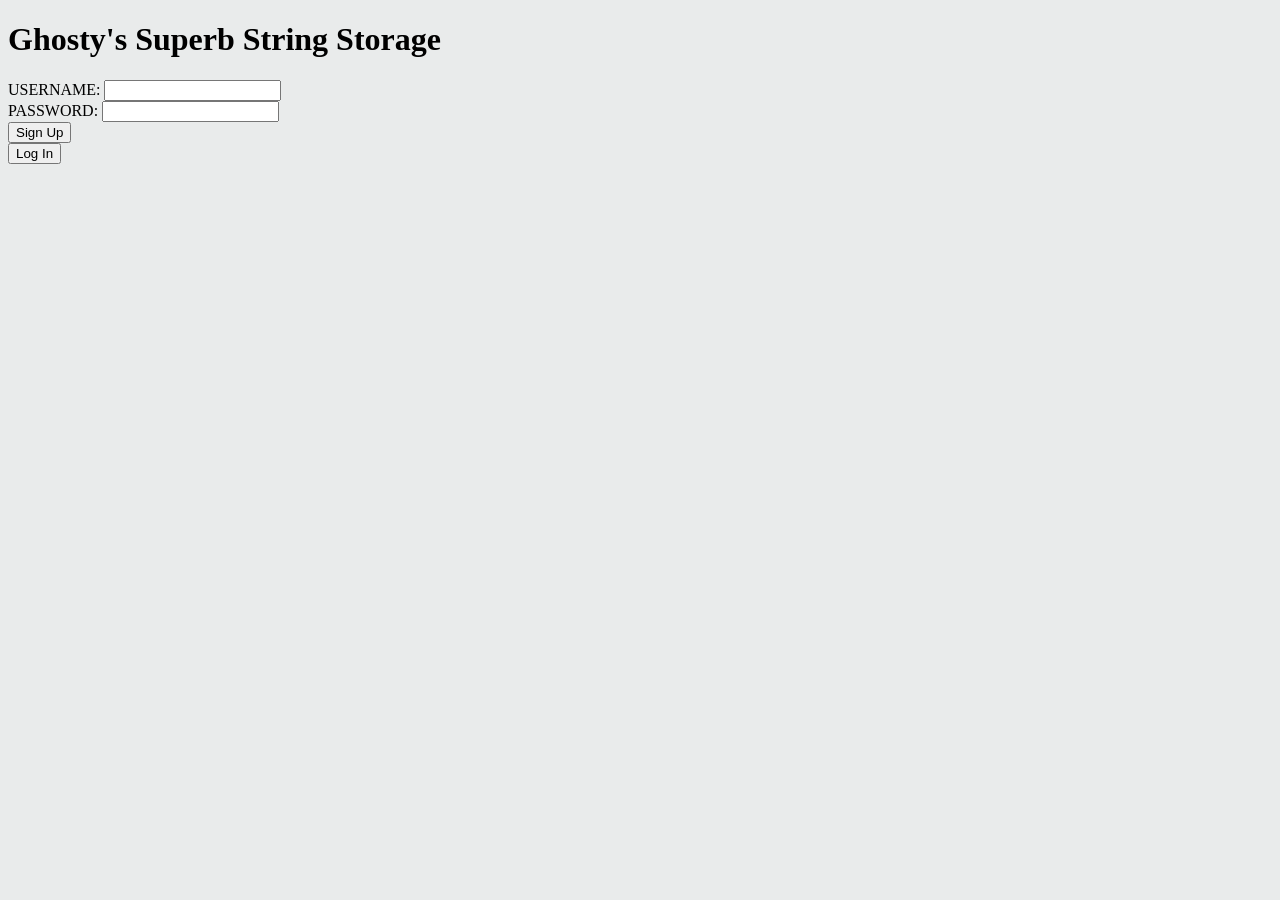
==== index.html @ 9a136b0f "login signup be workin" ====
<!DOCTYPE html>
<html>
<head>
	<title>Ghosty's Superb String Storage</title>
</head>
<body style = "background-color: #e9ebeb">

<h1 id = "title"> Ghosty's Superb String Storage </h1>

<form id = "form">
    USERNAME: <input type = "text" id = "user"><br>
    PASSWORD: <input type = "text" id = "pass"><br>
    <button type="button" id="signup" onclick="trySignup()"> Sign Up </button><br>
    <button type="button" id="login" onclick="tryLogin()"> Log In </button>
</form>

<p id = "message"> </p>

<script src="script.js"></script>

</body>
</html>
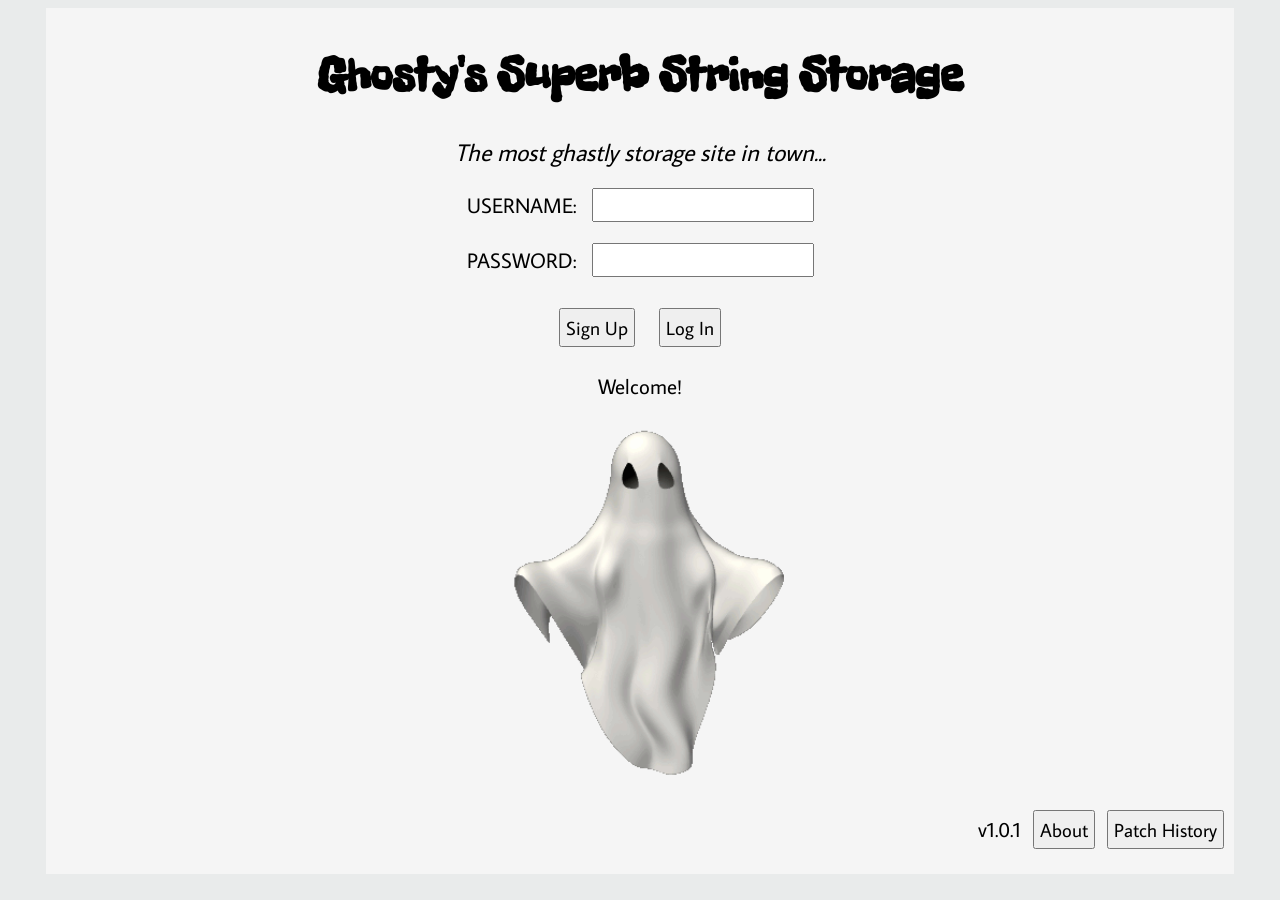
==== commit 1dc32817: "ver 1.0.1" ====
--- a/index.html
+++ b/index.html
@@ -2,19 +2,41 @@
 <html>
 <head>
 	<title>Ghosty's Superb String Storage</title>
+    <link rel="stylesheet" type="text/css" href="sauce.css">
+    <link rel="icon" type="image/png" href="ghost-favi.png">
+
+    <link href="https://fonts.googleapis.com/css2?family=Exo+2:ital,wght@0,100..900;1,100..900&family=Lilita+One&family=Ojuju:wght@200..800&display=swap" rel="stylesheet">
+    <link href="https://fonts.googleapis.com/css2?family=Average+Sans&family=Freckle+Face&family=Jolly+Lodger&family=Shadows+Into+Light+Two&display=swap" rel="stylesheet">
 </head>
 <body style = "background-color: #e9ebeb">
 
-<h1 id = "title"> Ghosty's Superb String Storage </h1>
+<div id = "mainbox">
+    <h1 id = "title"> Ghosty's Superb String Storage </h1>
 
-<form id = "form">
-    USERNAME: <input type = "text" id = "user"><br>
-    PASSWORD: <input type = "text" id = "pass"><br>
-    <button type="button" id="signup" onclick="trySignup()"> Sign Up </button><br>
-    <button type="button" id="login" onclick="tryLogin()"> Log In </button>
-</form>
+    <h2><i> The most ghastly storage site in town... </i></h2>
 
-<p id = "message"> </p>
+
+    <form id = "form">
+        <p>USERNAME: <input type = "text" id = "user"><br></p>
+        <p>PASSWORD: <input type = "text" id = "pass"><br></p>
+        <div id="button-wrapperA">
+            <button class="auth"type="button" id="signup" onclick="trySignup()"> Sign Up </button>
+            <button class="auth" type="button" id="login" onclick="tryLogin()"> Log In </button>
+        </div>
+    </form>
+
+    <p id = "message"> Welcome! </p>
+
+    <img src="Ghosty2.gif" alt="Ghosty" id="ghosty" height="375"></img>
+
+    <div id="button-wrapperB">
+         <p><span>v1.0.1</span></p>
+
+        <a href="./about.html"><button> About </button></a>
+        <a href="./patchnotes.html"><button> Patch History </button></a>
+    </div>
+
+</div>
 
 <script src="script.js"></script>
 
--- a/sauce.css
+++ b/sauce.css
@@ -0,0 +1,99 @@
+#mainbox {
+    background-color: #f5f5f5;
+    padding: 5px;
+    margin-left: 3%;
+    margin-right: 3%;
+    margin-top: 0.5%;
+    margin-bottom: 0.5%;
+}
+
+h1 {
+    color: black;
+    font-family: Freckle Face;
+    font-size: 3.0rem;
+    text-align: center;
+}
+
+h2 {
+    color: black;
+    font-family: Average Sans;
+    font-size: 1.5rem;
+    font-weight: 300;
+    text-align: center;
+}
+
+p {
+    color: black;
+    font-family: Average Sans;
+    font-size: 1.3rem;
+    text-align: center;
+}
+
+input {
+    font-family: Average Sans;
+    font-size: 1.2rem;
+    margin-left: 10px;
+    padding: 2.5px;
+}
+
+button {
+    font-family: Average Sans;
+    font-size: 1.2rem;
+    margin-top: 10px;
+    padding: 5px;
+}
+
+#button-wrapperA {
+  display: flex;
+  flex-direction: row;
+  justify-content: center;
+  gap: 24px;
+  padding-bottom: 5px;
+}
+
+#button-wrapperB {
+  display: flex;
+  flex-direction: row;
+  justify-content: right;
+  gap: 12px;
+  padding-bottom: 5px;
+  padding-right: 5px;
+  align-items: baseline;
+}
+
+#ghosty {
+    display: block;
+    margin: auto;
+}
+
+#aboutblurb {
+    margin-left: 8rem;
+    margin-right: 8rem;
+}
+
+#stringsbox {
+    background-color: #e9ebeb;
+    padding: 5px;
+    margin-left: 3%;
+    margin-right: 3%;
+    margin-top: 0.5%;
+    margin-bottom: 0.5%;
+}
+
+#pfp {
+    display: block;
+    margin: auto;
+    margin-bottom: 10px;
+}
+
+hr {
+    background-color: black;
+    margin-left: 150px;
+    margin-right: 150px;
+    border: none;
+    height: 1.5px;
+}
+
+span {
+    text-align: left;
+}
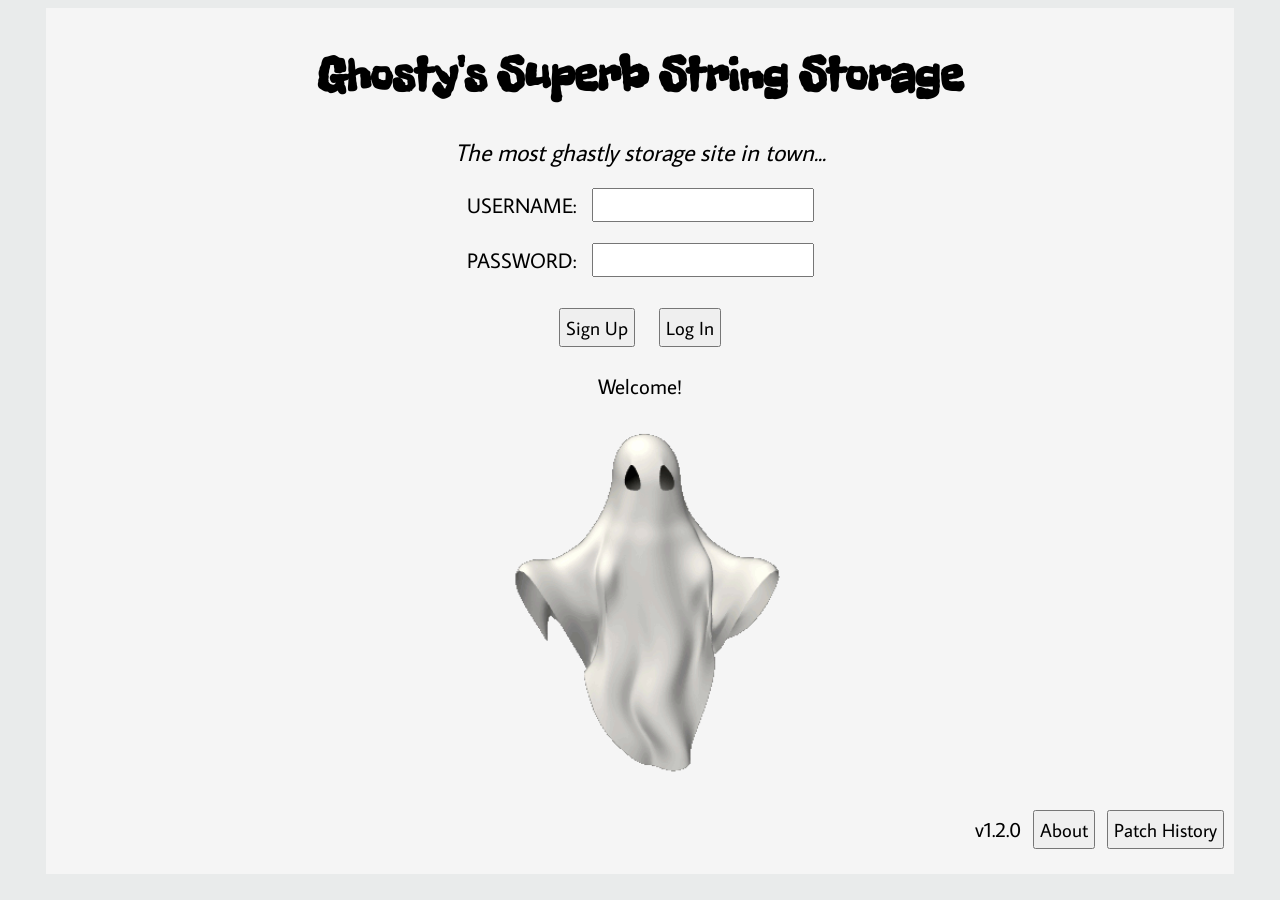
==== commit a45789dc: "ver 1.2.0" ====
--- a/index.html
+++ b/index.html
@@ -30,7 +30,7 @@
     <img src="Ghosty2.gif" alt="Ghosty" id="ghosty" height="375"></img>
 
     <div id="button-wrapperB">
-         <p><span>v1.0.1</span></p>
+         <p><span>v1.2.0</span></p>
 
         <a href="./about.html"><button> About </button></a>
         <a href="./patchnotes.html"><button> Patch History </button></a>
--- a/sauce.css
+++ b/sauce.css
@@ -61,9 +61,23 @@
   align-items: baseline;
 }
 
+#button-wrapperC {
+  display: flex;
+  flex-direction: row;
+  justify-content: center;
+  gap: 10px;
+  padding-bottom: 5px;
+}
+
 #ghosty {
     display: block;
     margin: auto;
+}
+
+#smallghosty {
+    display: block;
+    margin: auto;
+    margin-bottom: -25px;
 }
 
 #aboutblurb {
@@ -80,10 +94,34 @@
     margin-bottom: 0.5%;
 }
 
+.statsbox {
+    background-color: #e9ebeb;
+    padding: 5px;
+    margin-left: 3%;
+    margin-right: 3%;
+    margin-top: 0.5%;
+    margin-bottom: 0.5%;
+}
+
 #pfp {
     display: block;
     margin: auto;
     margin-bottom: 10px;
+}
+
+#statsbox {
+    display: flex;
+    flex-direction: row;  
+    gap: 20px;  
+    width: 100%;
+    background-color: #f5f5f5;
+}
+
+#leftbox, #rightbox {
+    flex: 1;
+    background-color: #e9ebeb;
+    margin-left: 3%;
+    margin-right: 3%;
 }
 
 hr {
@@ -94,6 +132,14 @@
     height: 1.5px;
 }
 
+.doublehr {
+    background-color: black;
+    margin-left: 150px;
+    margin-right: 150px;
+    border: none;
+    height: 1.5px;
+}
+
 span {
     text-align: left;
 }
